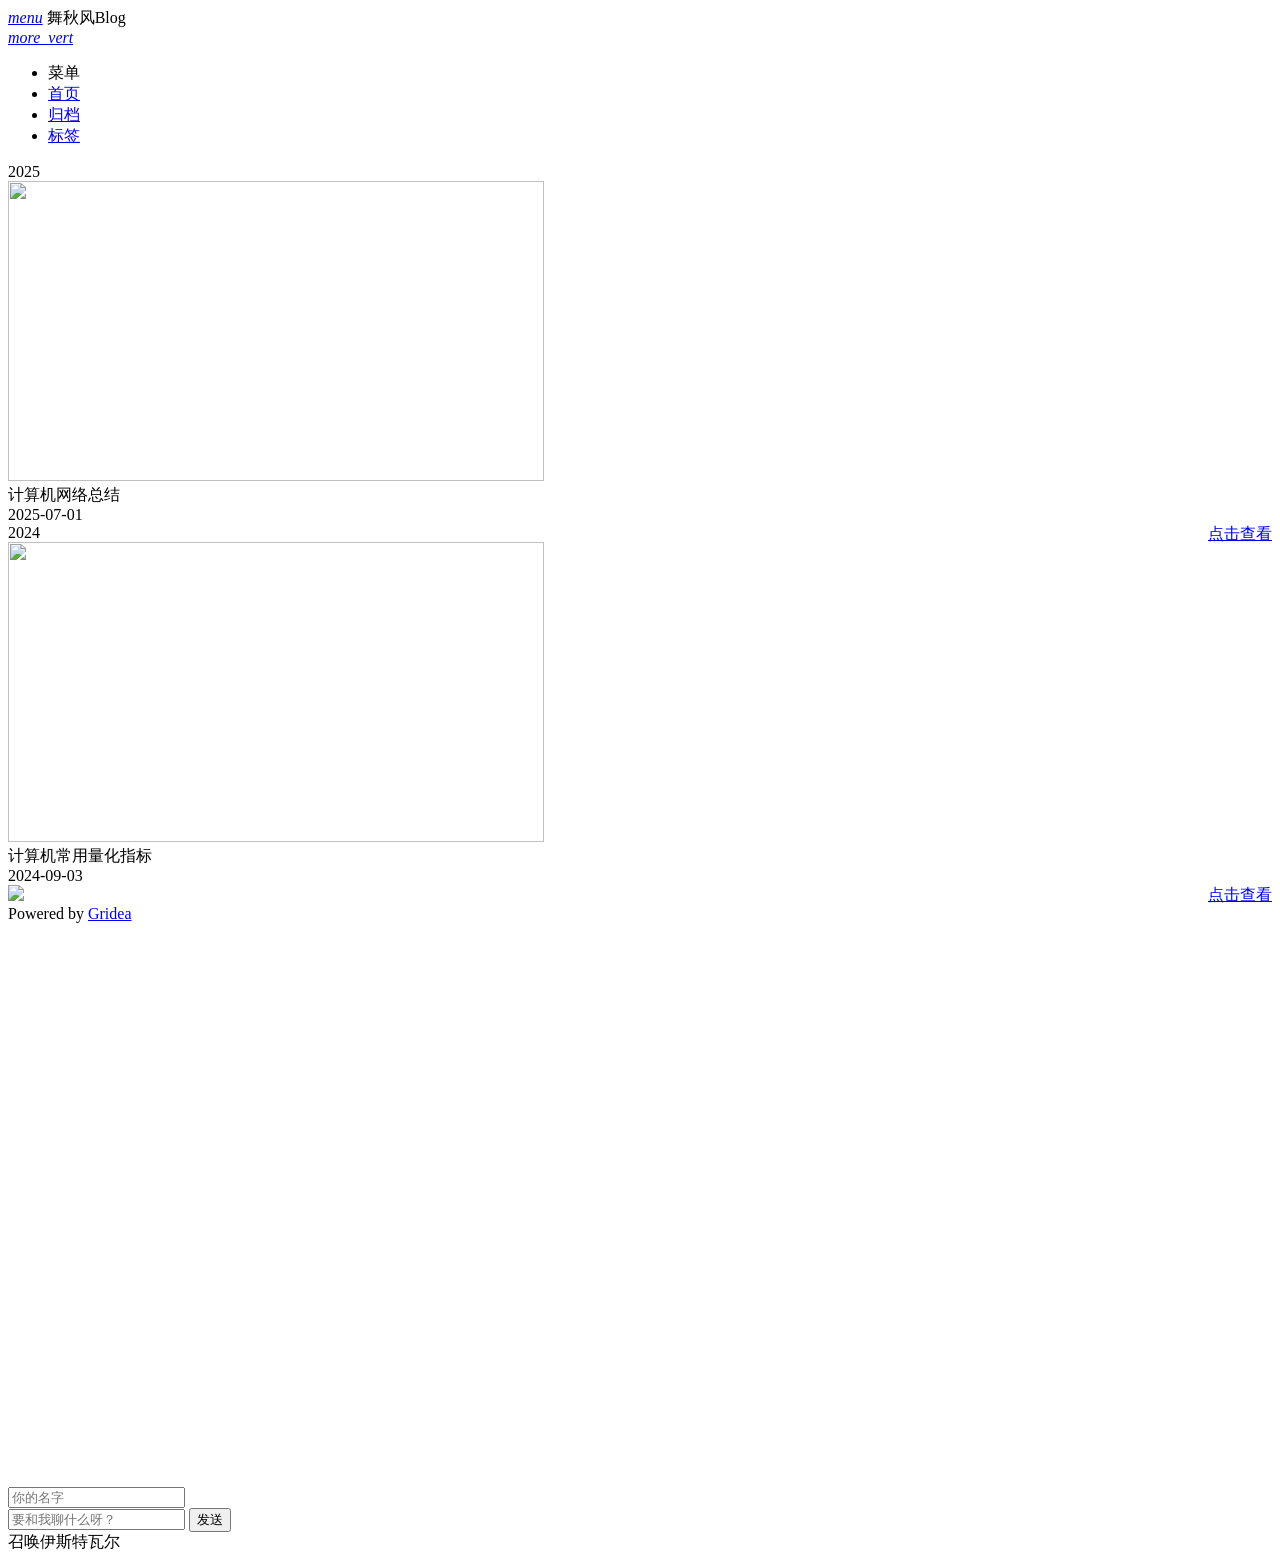
==== archives/index.html @ 3661b022 "feat: 检查PC端代码Bug Co-authored-by: traeagent <traeagent@users.noreply.github.com>" ====
<!DOCTYPE html>
<html lang="en">
<head>
    <meta charset="UTF-8">
    <title>舞秋风Blog</title>
    <meta name="viewport" content="width=device-width, initial-scale=1.0,maximum-scale=1.0, user-scalable=no"/>
    <meta http-equiv="X-UA-Compatible" content="IE=edge,chrome=1"/>
    <meta name="renderer" content="webkit">
    <meta http-equiv="Cache-Control" content="no-siteapp"/>
    <link rel="stylesheet" href="/styles/main.css">
    <link rel="stylesheet" href="/media/mdui/css/mdui.min.css">
    <link rel="stylesheet" href="/media/live2d/css/live2d.css" />
    
</head>
<body class=" mdui-appbar-with-toolbar  mdui-theme-primary-pink mdui-theme-accent-pink">
<header class="mdui-toolbar mdui-color-pink mdui-appbar-fixed mdui-appbar-scroll-toolbar-hide" style="z-index: 1000">
    <a href="javascript:;" mdui-drawer="{target: '#left-drawer',overlay:true}" class="mdui-btn mdui-btn-icon"><i class="mdui-icon material-icons">menu</i></a>
    <span class="mdui-typo-title">舞秋风Blog</span>
    <div class="mdui-toolbar-spacer"></div>
<!--    <a href="javascript:history.go(0);" class="mdui-btn mdui-btn-icon"><i class="mdui-icon material-icons">search</i></a>-->
    <a href="javascript:;" class="mdui-btn mdui-btn-icon"><i class="mdui-icon material-icons">more_vert</i></a>
</header>

<div class="mdui-drawer mdui-color-white mdui-drawer-full-height mdui-drawer-close" id="left-drawer">
    <ul class="mdui-list">
        <li class="mdui-subheader">菜单</li>
        
        <li class="mdui-list-item mdui-ripple">
            <a href="/" class="mdui-list-item-content">首页</a>
        </li>
        
        <li class="mdui-list-item mdui-ripple">
            <a href="/archives" class="mdui-list-item-content">归档</a>
        </li>
        
        <li class="mdui-list-item mdui-ripple">
            <a href="/tags" class="mdui-list-item-content">标签</a>
        </li>
        
    </ul>
</div>

<div class="mdui-container">
    <div class="mdui-row">
        <div class="mdui-col-md-10 mdui-col-offset-md-1 ">
            
            
                <div class="mdui-typo-display-1 mdui-m-b-2 mdui-m-l-1">
                    <div class="mdui-row">
                        <div class="mdui-col-xs-12">2025</div>
                    </div>
                    <div class="mdui-row">
                        
                        
                            <div class="mdui-col-xs-6 mdui-p-a-1">
                                <div class="mdui-card">
                                    <div class="mdui-card-media">
                                        <img width="536" height="300" src=" https://img-baofun.zhhainiao.com/fs/ba749418fdabc077b0c736d20f7d2d5b.jpg"/>
                                        <div class="mdui-card-primary">
                                            <div class="mdui-card-primary-title">计算机网络总结</div>
                                            <div class="mdui-card-primary-subtitle">2025-07-01</div>
                                        </div>
                                    </div>
                                    <div class="mdui-card-actions" style="float:right;">
                                        <a href="https://zanezhao0708.github.io/post/ji-suan-ji-wang-luo-zong-jie/" class="mdui-btn mdui-color-theme-accent mdui-ripple">点击查看</a>
                                    </div>
                                </div>
                            </div>
                        
                        
                        
                        
                    </div>
                </div>
            
                <div class="mdui-typo-display-1 mdui-m-b-2 mdui-m-l-1">
                    <div class="mdui-row">
                        <div class="mdui-col-xs-12">2024</div>
                    </div>
                    <div class="mdui-row">
                        
                        
                        
                        
                            <div class="mdui-col-xs-6 mdui-p-a-1">
                                <div class="mdui-card">
                                    <div class="mdui-card-media">
                                        <img width="536" height="300" src=" https://ts1.tc.mm.bing.net/th/id/R-C.e16cc3229f14a20f9c5bc32dd5b402c1?rik=js4FVTyAqB4IjQ&amp;riu=http%3a%2f%2fi0.hdslb.com%2fbfs%2farticle%2f5c6cc55d7e304df3febe0805456a464bd3ff73d7.jpg&amp;ehk=qOjg%2fRQz6%2bBXgSK93ZBFPNnkLpawLKHOj3ZbTi8owmw%3d&amp;risl=&amp;pid=ImgRaw&amp;r=0"/>
                                        <div class="mdui-card-primary">
                                            <div class="mdui-card-primary-title">计算机常用量化指标</div>
                                            <div class="mdui-card-primary-subtitle">2024-09-03</div>
                                        </div>
                                    </div>
                                    <div class="mdui-card-actions" style="float:right;">
                                        <a href="https://zanezhao0708.github.io/post/ji-suan-ji-chang-yong-liang-hua-zhi-biao/" class="mdui-btn mdui-color-theme-accent mdui-ripple">点击查看</a>
                                    </div>
                                </div>
                            </div>
                        
                        
                    </div>
                </div>
            
        </div>
    </div>
    <div class="mdui-row">
        

    </div>
</div>
<footer class="mdui-container footer ">
<!--    <div class="head_card-offset"></div>-->
    <div class="mdui-row mdui-row-gapless">
        <div class="k-container">
            <img width="100%" src="/media/img/skirt.png">
        </div>
    </div>

    <div class="site-info">
        Powered by <a href="https://github.com/getgridea/gridea" target="_blank">Gridea</a>
    </div>
</footer>
<div id="landlord" style="left:5px;bottom:0px;">
    <div class="message" style="opacity:0"></div>
    <canvas id="live2d" width="500" height="560" class="live2d"></canvas>
    <div class="live_talk_input_body">
        <div class="live_talk_input_name_body">
            <input name="name" type="text" class="live_talk_name white_input" id="AIuserName" autocomplete="off" placeholder="你的名字" />
        </div>
        <div class="live_talk_input_text_body">
            <input name="talk" type="text" class="live_talk_talk white_input" id="AIuserText" autocomplete="off" placeholder="要和我聊什么呀？"/>
            <button type="button" class="live_talk_send_btn" id="talk_send">发送</button>
        </div>
    </div>
    <input name="live_talk" id="live_talk" value="1" type="hidden" />
    <div class="live_ico_box">
        <div class="live_ico_item type_info" id="showInfoBtn"></div>
        <div class="live_ico_item type_talk" id="showTalkBtn"></div>
        <div class="live_ico_item type_music" id="musicButton"></div>
        <div class="live_ico_item type_youdu" id="youduButton"></div>
        <div class="live_ico_item type_quit" id="hideButton"></div>
        <input name="live_statu_val" id="live_statu_val" value="0" type="hidden" />
        <audio src="" style="display:none;" id="live2d_bgm" data-bgm="0" preload="none"></audio>
        <input name="live2dBGM" value="https://img.apa70.com/123.mp3" type="hidden">
        <input name="live2dBGM" value="https://img.apa70.com/123.mp3" type="hidden">
        <input id="duType" value="douqilai,l2d_caihong" type="hidden">
    </div>
</div>
<div id="open_live2d">召唤伊斯特瓦尔</div>
<script>
    var message_Path = '/media/live2d/';//资源目录，如果目录不对请更改
    var talkAPI = "";//如果有类似图灵机器人的聊天接口请填写接口路径
</script>
<!--<script src="/media/js/jquery-3.3.1.min.js"></script>-->
<script src="//apps.bdimg.com/libs/jquery/2.1.4/jquery.min.js"></script>
<script type="text/javascript" src="/media/live2d/js/live2d.js"></script>
<script type="text/javascript" src="/media/live2d/js/message.js"></script>

</body>
<script src="/media/mdui/js/mdui.min.js"></script>
</html>
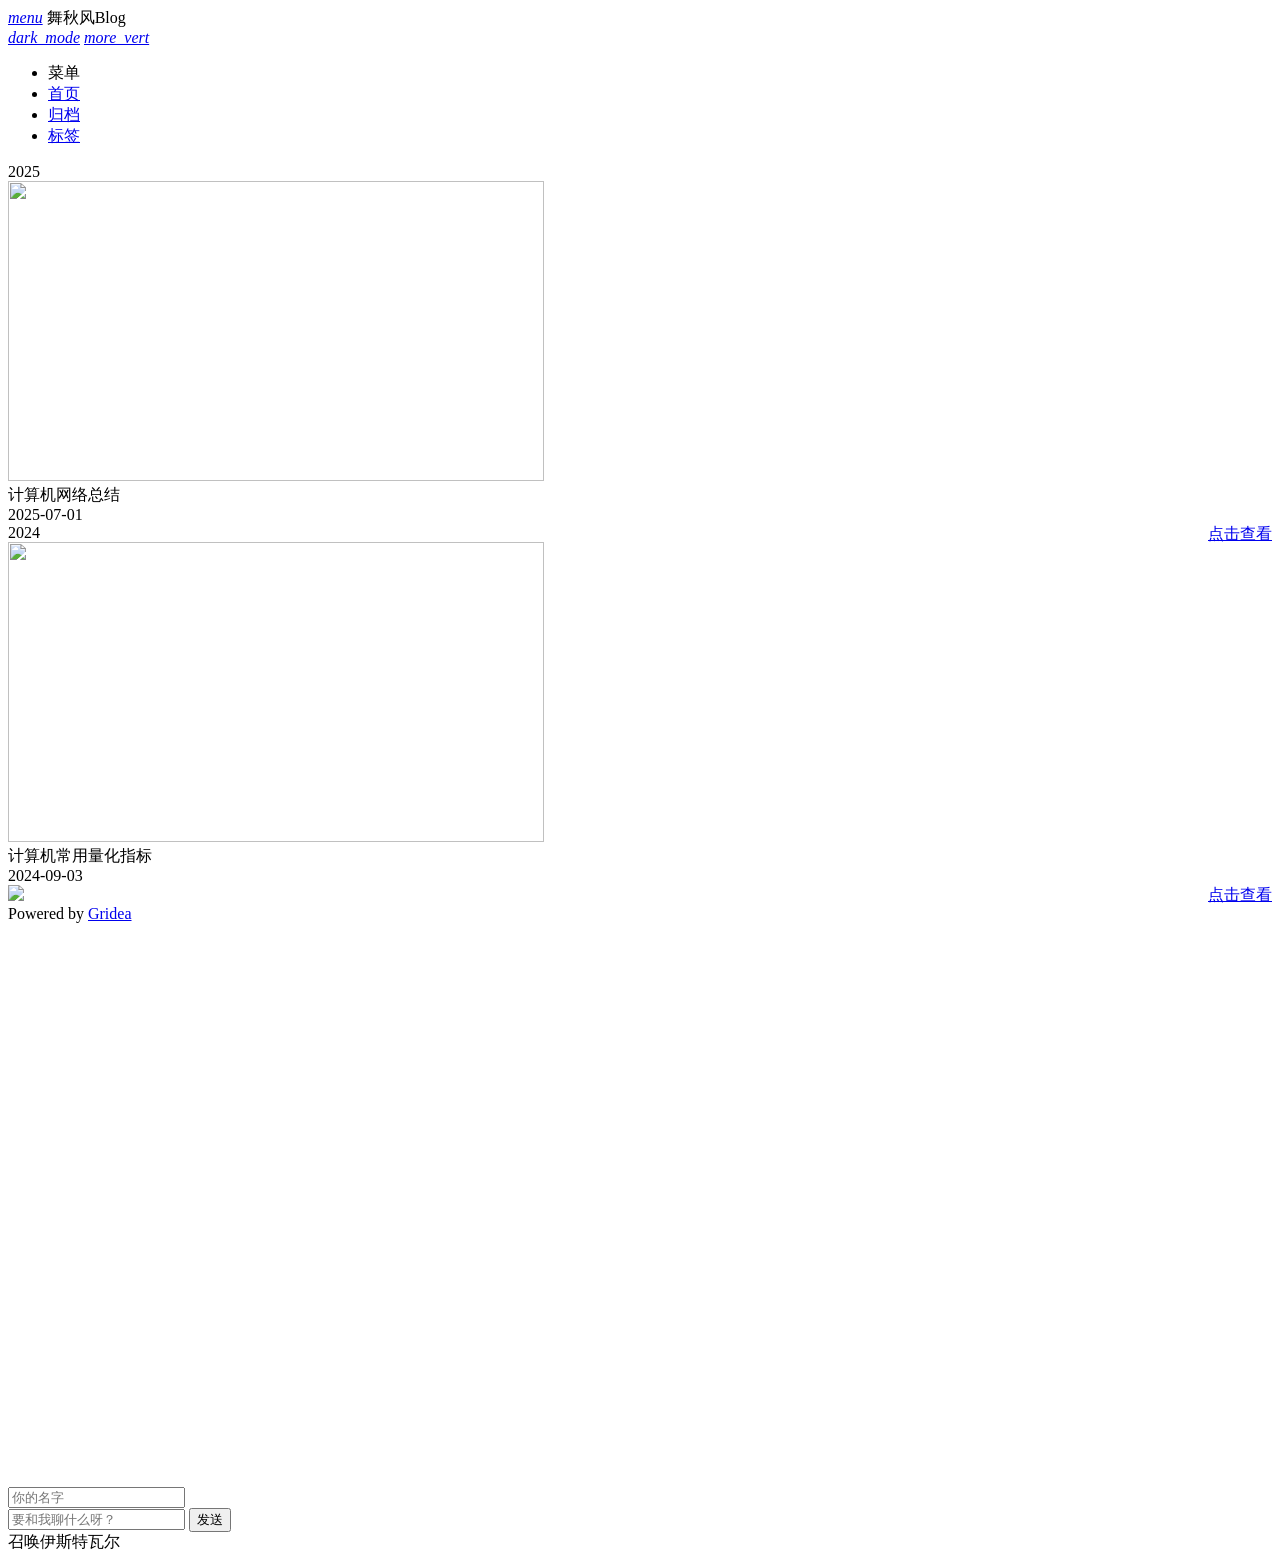
==== commit 63ab5ad9: "feat: 检查PC端代码Bug Co-authored-by: traeagent <traeagent@users.noreply.github.com>" ====
--- a/archives/index.html
+++ b/archives/index.html
@@ -11,13 +11,16 @@
     <link rel="stylesheet" href="/media/mdui/css/mdui.min.css">
     <link rel="stylesheet" href="/media/live2d/css/live2d.css" />
     
+<link rel="stylesheet" href="/media/css/features.css">
 </head>
 <body class=" mdui-appbar-with-toolbar  mdui-theme-primary-pink mdui-theme-accent-pink">
+<div id="reading-progress-bar"><div id="reading-progress"></div></div>
 <header class="mdui-toolbar mdui-color-pink mdui-appbar-fixed mdui-appbar-scroll-toolbar-hide" style="z-index: 1000">
     <a href="javascript:;" mdui-drawer="{target: '#left-drawer',overlay:true}" class="mdui-btn mdui-btn-icon"><i class="mdui-icon material-icons">menu</i></a>
     <span class="mdui-typo-title">舞秋风Blog</span>
     <div class="mdui-toolbar-spacer"></div>
 <!--    <a href="javascript:history.go(0);" class="mdui-btn mdui-btn-icon"><i class="mdui-icon material-icons">search</i></a>-->
+    <a href="javascript:;" id="dark-mode-toggle" class="mdui-btn mdui-btn-icon" title="暗色模式"><i class="mdui-icon material-icons">dark_mode</i></a>
     <a href="javascript:;" class="mdui-btn mdui-btn-icon"><i class="mdui-icon material-icons">more_vert</i></a>
 </header>
 
@@ -158,4 +161,5 @@
 
 </body>
 <script src="/media/mdui/js/mdui.min.js"></script>
+<script src="/media/js/features.js"></script>
 </html>
--- a/media/css/features.css
+++ b/media/css/features.css
@@ -0,0 +1,179 @@
+/* ==================== 1. 回到顶部按钮 ==================== */
+#back-to-top {
+    position: fixed;
+    right: 30px;
+    bottom: 80px;
+    width: 44px;
+    height: 44px;
+    border-radius: 50%;
+    background: #ff4081;
+    box-shadow: 0 2px 8px rgba(0, 0, 0, 0.3);
+    display: flex;
+    align-items: center;
+    justify-content: center;
+    cursor: pointer;
+    opacity: 0;
+    visibility: hidden;
+    transition: opacity 0.3s, visibility 0.3s, transform 0.3s;
+    z-index: 9999;
+    transform: translateY(10px);
+}
+#back-to-top:hover {
+    transform: translateY(0) scale(1.1);
+    box-shadow: 0 4px 12px rgba(255, 64, 129, 0.5);
+}
+#back-to-top.show {
+    opacity: 1;
+    visibility: visible;
+    transform: translateY(0);
+}
+
+/* ==================== 2. 暗色模式 ==================== */
+body.dark-mode {
+    background: #1a1a2e !important;
+    color: #e0e0e0;
+}
+body.dark-mode .mdui-toolbar {
+    background-color: #16213e !important;
+    color: #e0e0e0;
+}
+body.dark-mode .mdui-toolbar .mdui-typo-title,
+body.dark-mode .mdui-toolbar .mdui-icon {
+    color: #e0e0e0 !important;
+}
+body.dark-mode .mdui-drawer {
+    background-color: #16213e !important;
+    background-image: none !important;
+}
+body.dark-mode .mdui-list-item,
+body.dark-mode .mdui-subheader {
+    color: #e0e0e0 !important;
+}
+body.dark-mode .mdui-container {
+    background: #1a1a2e;
+}
+body.dark-mode .bili-card {
+    background-color: #16213e !important;
+    color: #e0e0e0;
+    box-shadow: 0 2px 4px rgba(0, 0, 0, 0.4);
+}
+body.dark-mode .bili-card-title {
+    color: #e0e0e0 !important;
+}
+body.dark-mode .bili-card-meta {
+    color: #999 !important;
+}
+body.dark-mode .site-info {
+    color: #888;
+}
+body.dark-mode .site-info a {
+    color: #bbb;
+}
+body.dark-mode .centerbg {
+    filter: brightness(0.6);
+}
+body.dark-mode .focusinfo .header-tou img {
+    filter: brightness(0.9);
+}
+body.dark-mode .header-info {
+    background: rgba(0, 0, 0, 0.7);
+    color: #ccc;
+}
+body.dark-mode .mdui-card {
+    background-color: #16213e !important;
+    color: #e0e0e0;
+}
+body.dark-mode .mdui-card-primary-title,
+body.dark-mode .mdui-card-primary-subtitle {
+    color: #e0e0e0 !important;
+}
+body.dark-mode .mdui-color-white {
+    background-color: #16213e !important;
+}
+body.dark-mode .entry-title,
+body.dark-mode .entry-census {
+    color: #e0e0e0 !important;
+}
+body.dark-mode .neko,
+body.dark-mode .neko p,
+body.dark-mode .neko h1,
+body.dark-mode .neko h2,
+body.dark-mode .neko h3,
+body.dark-mode .neko h4,
+body.dark-mode .neko h5,
+body.dark-mode .neko h6 {
+    color: #e0e0e0;
+}
+body.dark-mode .neko {
+    background-color: #1a1a2e;
+}
+body.dark-mode .archives-list {
+    background-color: #16213e !important;
+}
+body.dark-mode .archives-list .mdui-typo-headline {
+    color: #ff80ab !important;
+}
+body.dark-mode .vertical-text {
+    color: #ff6b6b;
+    text-shadow: 0 0 2px #333, 0 0 6px #ff6b6b, 0 0 12px #ff4081;
+}
+
+/* ==================== 3. 阅读进度条 ==================== */
+#reading-progress-bar {
+    position: fixed;
+    top: 0;
+    left: 0;
+    width: 100%;
+    height: 3px;
+    z-index: 9999;
+    background: transparent;
+}
+#reading-progress {
+    height: 100%;
+    width: 0;
+    background: linear-gradient(90deg, #ff4081, #ff80ab);
+    transition: width 0.1s linear;
+    border-radius: 0 2px 2px 0;
+}
+
+/* ==================== 4. 代码块复制按钮 ==================== */
+.code-block-wrapper {
+    position: relative;
+}
+.code-block-wrapper pre {
+    margin: 0;
+}
+.code-copy-btn {
+    position: absolute;
+    top: 8px;
+    right: 8px;
+    background: rgba(255, 255, 255, 0.1);
+    border: 1px solid rgba(255, 255, 255, 0.2);
+    border-radius: 4px;
+    color: #ccc;
+    padding: 4px 6px;
+    cursor: pointer;
+    opacity: 0;
+    transition: opacity 0.2s, background 0.2s;
+    z-index: 10;
+    display: flex;
+    align-items: center;
+    justify-content: center;
+    line-height: 1;
+}
+.code-block-wrapper:hover .code-copy-btn {
+    opacity: 1;
+}
+.code-copy-btn:hover {
+    background: rgba(255, 64, 129, 0.3);
+    color: #ff80ab;
+}
+.code-copy-btn.copied {
+    color: #4caf50;
+    opacity: 1;
+}
+body.dark-mode .code-copy-btn {
+    background: rgba(255, 255, 255, 0.05);
+    border-color: rgba(255, 255, 255, 0.1);
+    color: #999;
+}
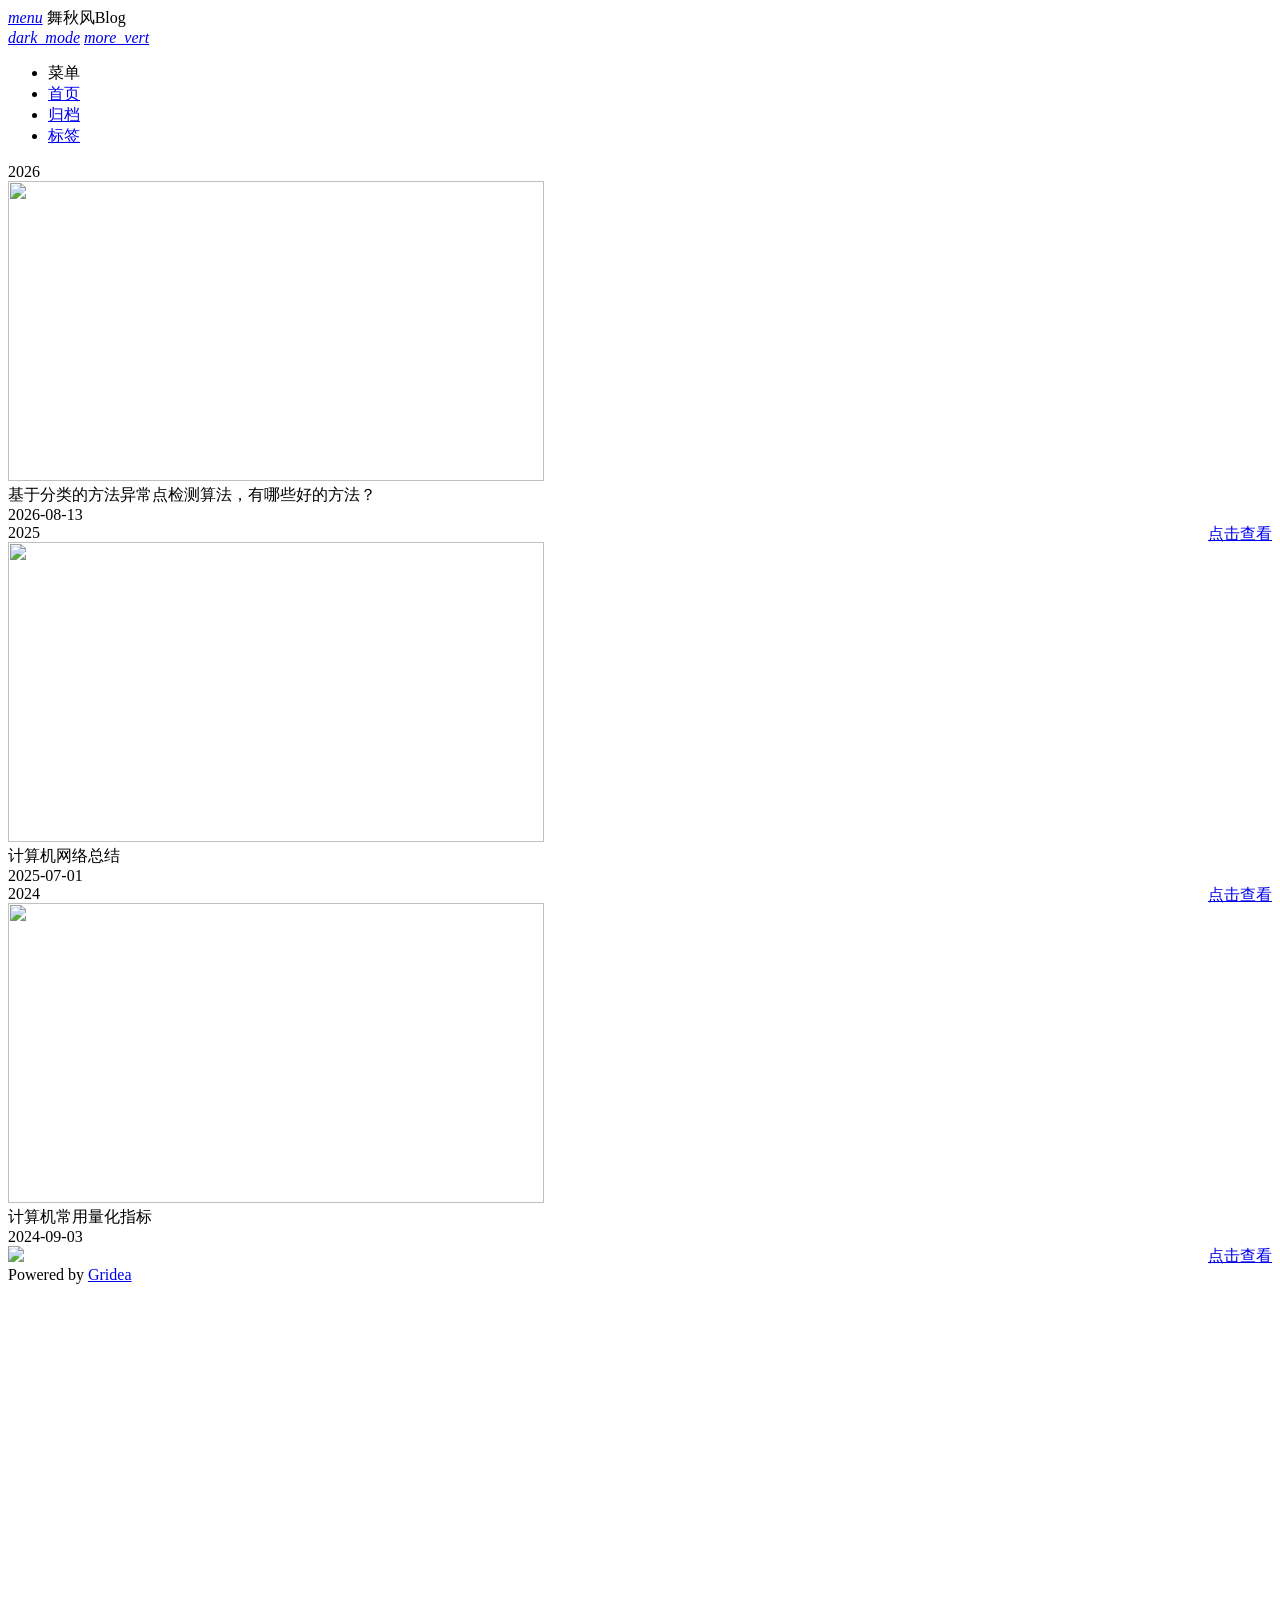
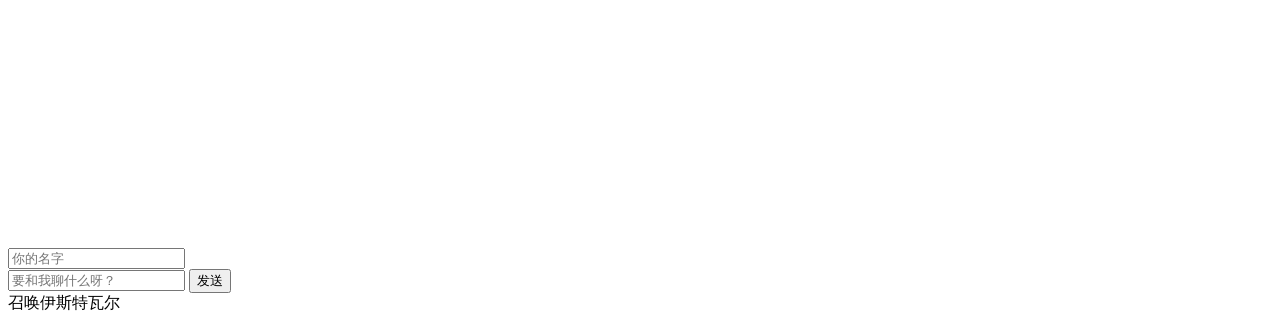
==== commit 9b15e49a: "feat: 首页和归档添加异常检测文章入口" ====
--- a/archives/index.html
+++ b/archives/index.html
@@ -47,6 +47,32 @@
     <div class="mdui-row">
         <div class="mdui-col-md-10 mdui-col-offset-md-1 ">
             
+            
+                <div class="mdui-typo-display-1 mdui-m-b-2 mdui-m-l-1">
+                    <div class="mdui-row">
+                        <div class="mdui-col-xs-12">2026</div>
+                    </div>
+                    <div class="mdui-row">
+                        
+                        
+                            <div class="mdui-col-xs-6 mdui-p-a-1">
+                                <div class="mdui-card">
+                                    <div class="mdui-card-media">
+                                        <img width="536" height="300" src="/post-images/1756952023465.jpg"/>
+                                        <div class="mdui-card-primary">
+                                            <div class="mdui-card-primary-title">基于分类的方法异常点检测算法，有哪些好的方法？</div>
+                                            <div class="mdui-card-primary-subtitle">2026-08-13</div>
+                                        </div>
+                                    </div>
+                                    <div class="mdui-card-actions" style="float:right;">
+                                        <a href="https://zanezhao0708.github.io/post/yi-chang-dian-jian-ce-suan-fa/" class="mdui-btn mdui-color-theme-accent mdui-ripple">点击查看</a>
+                                    </div>
+                                </div>
+                            </div>
+                        
+                        
+                    </div>
+                </div>
             
                 <div class="mdui-typo-display-1 mdui-m-b-2 mdui-m-l-1">
                     <div class="mdui-row">
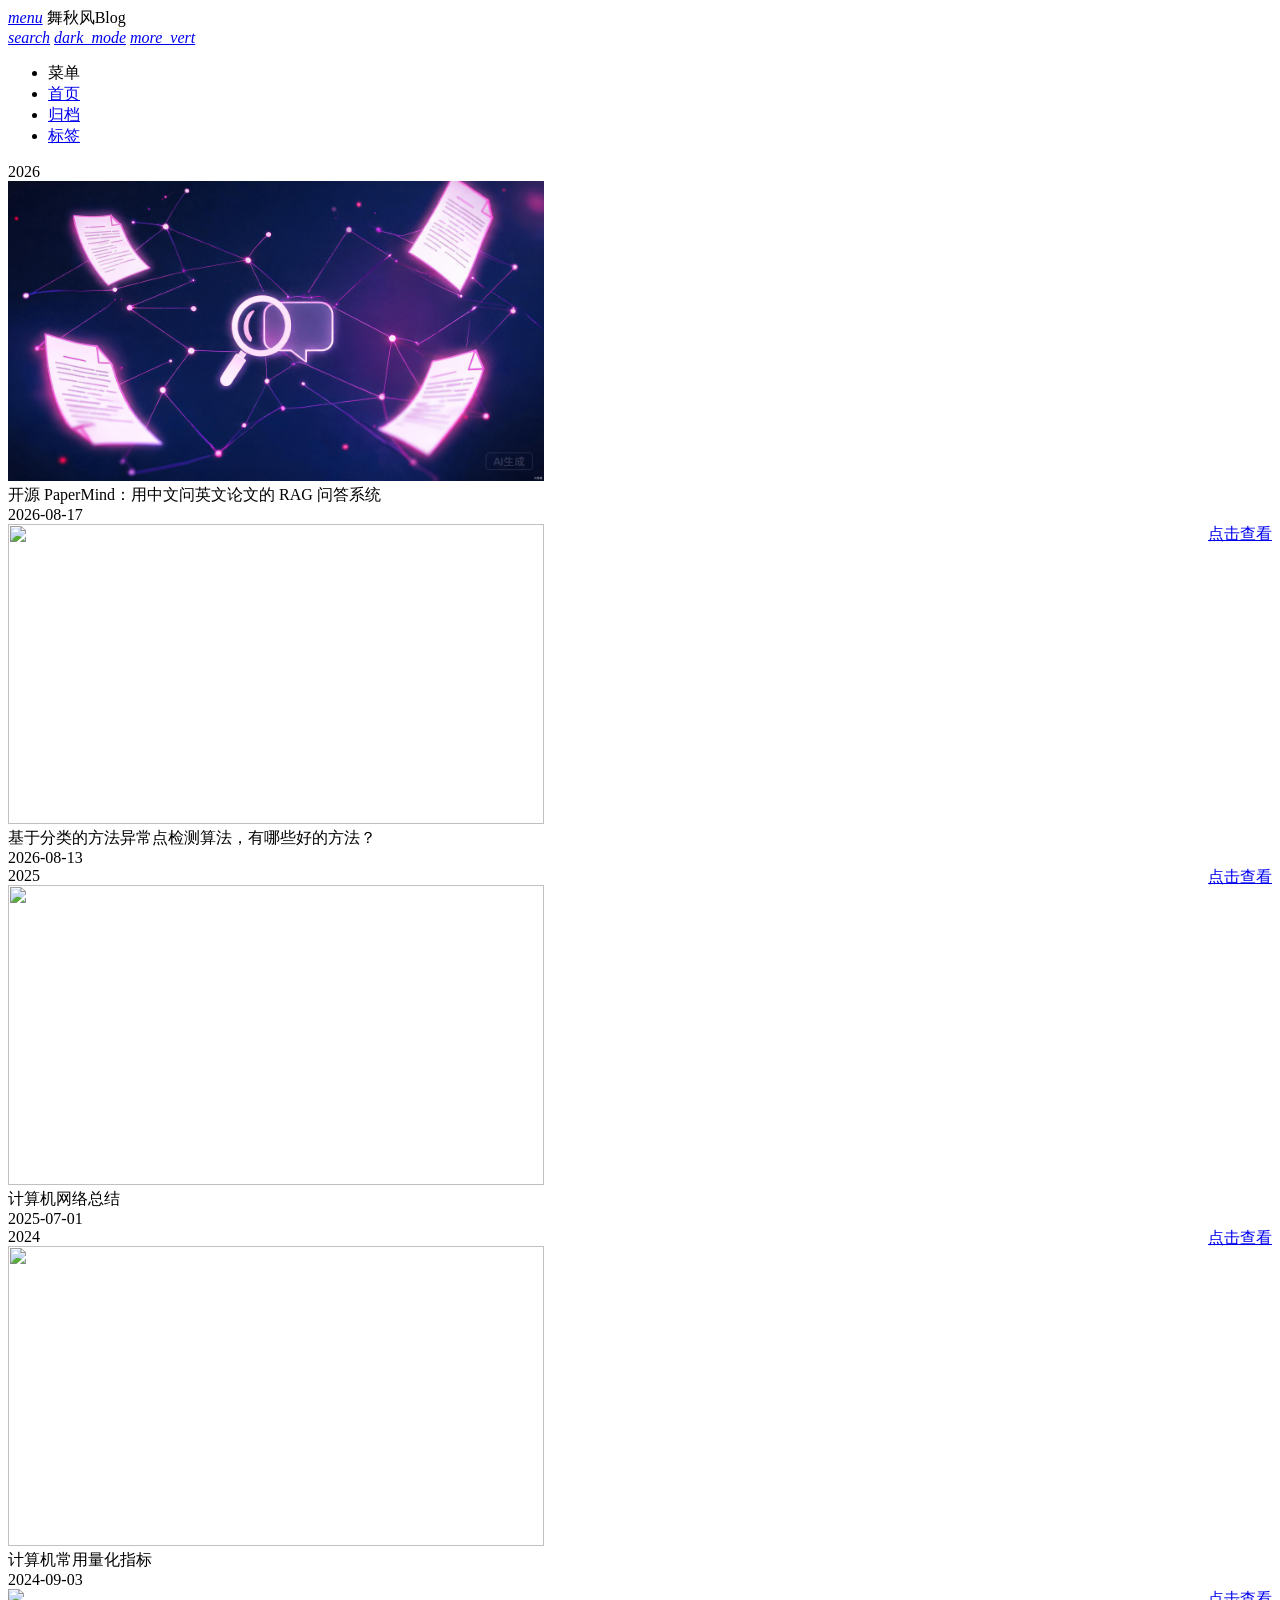
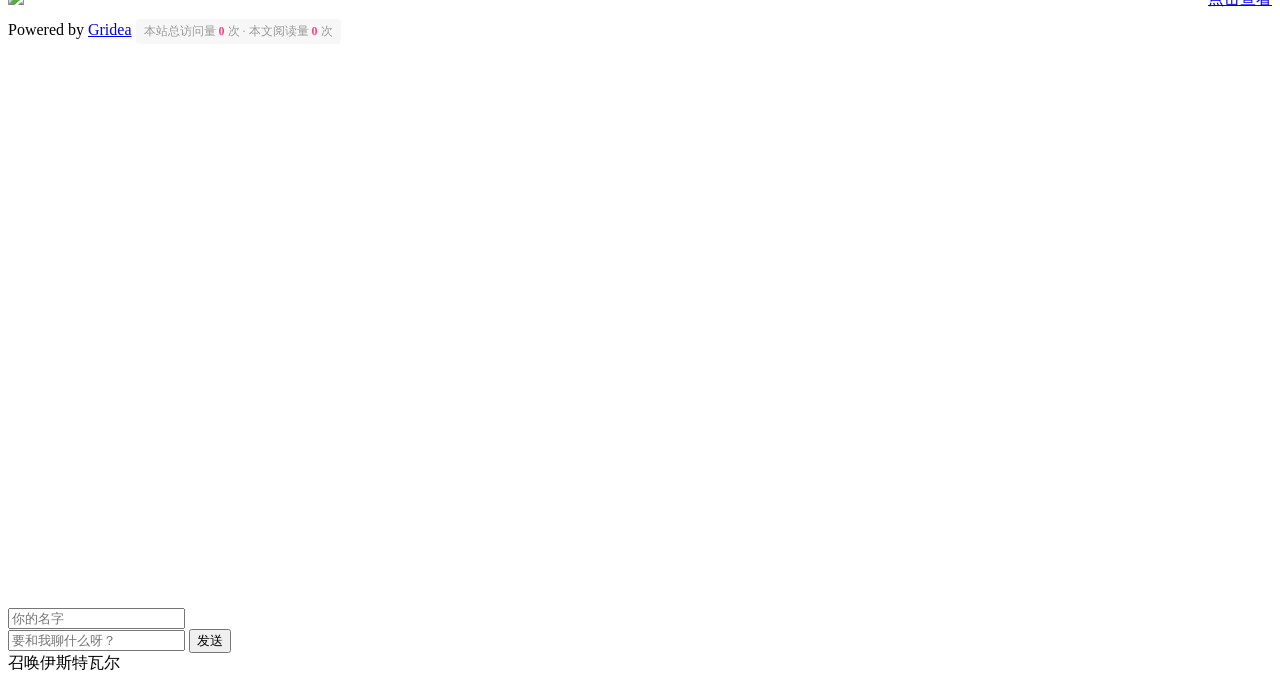
==== commit 431e287d: "post: 开源 PaperMind——用中文问英文论文的 RAG 问答系统" ====
--- a/archives/index.html
+++ b/archives/index.html
@@ -53,8 +53,24 @@
                         <div class="mdui-col-xs-12">2026</div>
                     </div>
                     <div class="mdui-row">
-                        
-                        
+
+
+                            <div class="mdui-col-xs-6 mdui-p-a-1">
+                                <div class="mdui-card">
+                                    <div class="mdui-card-media">
+                                        <img width="536" height="300" src="/post-images/1787068800000.jpg"/>
+                                        <div class="mdui-card-primary">
+                                            <div class="mdui-card-primary-title">开源 PaperMind：用中文问英文论文的 RAG 问答系统</div>
+                                            <div class="mdui-card-primary-subtitle">2026-08-17</div>
+                                        </div>
+                                    </div>
+                                    <div class="mdui-card-actions" style="float:right;">
+                                        <a href="https://zanezhao0708.github.io/post/kai-yuan-papermind-lun-wen-rag-wen-da/" class="mdui-btn mdui-color-theme-accent mdui-ripple">点击查看</a>
+                                    </div>
+                                </div>
+                            </div>
+
+
                             <div class="mdui-col-xs-6 mdui-p-a-1">
                                 <div class="mdui-card">
                                     <div class="mdui-card-media">
--- a/media/css/features.css
+++ b/media/css/features.css
@@ -177,3 +177,349 @@
     border-color: rgba(255, 255, 255, 0.1);
     color: #999;
 }
+
+/* ==================== 5. 悬浮目录导航(TOC) ==================== */
+#toc-container {
+    position: fixed;
+    right: 20px;
+    top: 100px;
+    width: 200px;
+    max-height: 60vh;
+    z-index: 1000;
+    display: none;
+}
+#toc-container.show {
+    display: block;
+}
+#toc-title {
+    font-size: 14px;
+    font-weight: bold;
+    color: #333;
+    margin-bottom: 10px;
+    padding-left: 10px;
+    border-left: 3px solid #ff4081;
+}
+#toc-list {
+    list-style: none;
+    padding: 0;
+    margin: 0;
+    overflow-y: auto;
+    max-height: calc(60vh - 30px);
+}
+#toc-list li {
+    margin: 0;
+    padding: 0;
+}
+#toc-list a {
+    display: block;
+    padding: 6px 10px;
+    font-size: 13px;
+    color: #666;
+    text-decoration: none;
+    border-left: 2px solid #e0e0e0;
+    transition: all 0.2s;
+    overflow: hidden;
+    text-overflow: ellipsis;
+    white-space: nowrap;
+}
+#toc-list a:hover {
+    color: #ff4081;
+    border-left-color: #ff4081;
+    background: rgba(255, 64, 129, 0.05);
+}
+#toc-list a.active {
+    color: #ff4081;
+    border-left-color: #ff4081;
+    background: rgba(255, 64, 129, 0.1);
+    font-weight: bold;
+}
+#toc-list a.toc-h3 { padding-left: 20px; font-size: 12px; }
+#toc-list a.toc-h4 { padding-left: 30px; font-size: 11px; color: #888; }
+body.dark-mode #toc-container { background: rgba(22, 33, 62, 0.95); }
+body.dark-mode #toc-title { color: #ff80ab; border-left-color: #ff80ab; }
+body.dark-mode #toc-list a { color: #aaa; border-left-color: #444; }
+body.dark-mode #toc-list a:hover,
+body.dark-mode #toc-list a.active { color: #ff80ab; border-left-color: #ff80ab; background: rgba(255, 128, 171, 0.1); }
+
+/* ==================== 6. 阅读时间+字数统计 ==================== */
+.reading-stats {
+    display: inline-flex;
+    align-items: center;
+    gap: 8px;
+    font-size: 13px;
+    color: #999;
+    margin-left: 15px;
+}
+.reading-stats svg {
+    width: 14px;
+    height: 14px;
+    fill: #999;
+}
+
+/* ==================== 7. 不蒜子访问统计 ==================== */
+.site-views {
+    font-size: 12px;
+    color: #999;
+    padding: 4px 8px;
+    background: rgba(0, 0, 0, 0.03);
+    border-radius: 3px;
+    display: inline-block;
+    margin-top: 10px;
+}
+.site-views span {
+    color: #ff4081;
+    font-weight: bold;
+}
+body.dark-mode .site-views { background: rgba(255, 255, 255, 0.05); }
+
+/* ==================== 8. 文章分享按钮 ==================== */
+.share-container {
+    margin: 30px 0;
+    padding: 20px 0;
+    border-top: 1px solid #eee;
+    border-bottom: 1px solid #eee;
+    display: flex;
+    align-items: center;
+    justify-content: space-between;
+    flex-wrap: wrap;
+    gap: 15px;
+}
+.share-label {
+    font-size: 14px;
+    color: #666;
+}
+.share-buttons {
+    display: flex;
+    gap: 10px;
+}
+.share-btn {
+    width: 36px;
+    height: 36px;
+    border-radius: 50%;
+    display: flex;
+    align-items: center;
+    justify-content: center;
+    cursor: pointer;
+    transition: all 0.3s;
+    border: none;
+    color: #fff;
+}
+.share-btn:hover {
+    transform: scale(1.15);
+    box-shadow: 0 4px 12px rgba(0, 0, 0, 0.2);
+}
+.share-btn.weibo { background: #e6162d; }
+.share-btn.qq { background: #12b7f5; }
+.share-btn.wechat { background: #07c160; }
+.share-btn.copy { background: #666; }
+.share-btn.copied { background: #4caf50; }
+.share-btn svg {
+    width: 18px;
+    height: 18px;
+    fill: #fff;
+}
+body.dark-mode .share-container { border-color: #333; }
+body.dark-mode .share-label { color: #aaa; }
+
+/* ==================== 9. 上一篇/下一篇导航 ==================== */
+.post-navigation {
+    display: flex;
+    justify-content: space-between;
+    margin: 30px 0;
+    padding: 20px 0;
+    border-top: 1px solid #eee;
+    gap: 15px;
+}
+.post-nav-item {
+    flex: 1;
+    max-width: 45%;
+    padding: 15px;
+    background: #f9f9f9;
+    border-radius: 8px;
+    transition: all 0.3s;
+    text-decoration: none;
+}
+.post-nav-item:hover {
+    background: #ff4081;
+    transform: translateY(-2px);
+    box-shadow: 0 4px 12px rgba(255, 64, 129, 0.2);
+}
+.post-nav-item:hover .post-nav-label,
+.post-nav-item:hover .post-nav-title { color: #fff; }
+.post-nav-label {
+    font-size: 12px;
+    color: #999;
+    display: block;
+    margin-bottom: 5px;
+}
+.post-nav-title {
+    font-size: 14px;
+    color: #333;
+    overflow: hidden;
+    text-overflow: ellipsis;
+    white-space: nowrap;
+}
+.post-nav-item.next { text-align: right; }
+body.dark-mode .post-nav-item { background: #16213e; }
+body.dark-mode .post-nav-label { color: #888; }
+body.dark-mode .post-nav-title { color: #ddd; }
+body.dark-mode .post-nav-item:hover { background: #ff4081; }
+
+/* ==================== 10. 相关文章推荐 ==================== */
+.related-posts {
+    margin: 30px 0;
+    padding: 20px;
+    background: #f9f9f9;
+    border-radius: 8px;
+}
+.related-posts-title {
+    font-size: 16px;
+    font-weight: bold;
+    color: #333;
+    margin-bottom: 15px;
+    display: flex;
+    align-items: center;
+    gap: 8px;
+}
+.related-posts-title svg {
+    width: 18px;
+    height: 18px;
+    fill: #ff4081;
+}
+.related-posts-list {
+    display: flex;
+    flex-wrap: wrap;
+    gap: 15px;
+}
+.related-post-item {
+    flex: 1;
+    min-width: 200px;
+    max-width: calc(50% - 8px);
+    display: block;
+    padding: 12px;
+    background: #fff;
+    border-radius: 6px;
+    text-decoration: none;
+    transition: all 0.3s;
+    border: 1px solid #eee;
+}
+.related-post-item:hover {
+    transform: translateY(-3px);
+    box-shadow: 0 4px 12px rgba(0, 0, 0, 0.1);
+    border-color: #ff4081;
+}
+.related-post-item h4 {
+    font-size: 14px;
+    color: #333;
+    margin: 0 0 5px 0;
+    overflow: hidden;
+    text-overflow: ellipsis;
+    white-space: nowrap;
+}
+.related-post-item time {
+    font-size: 12px;
+    color: #999;
+}
+body.dark-mode .related-posts { background: #16213e; }
+body.dark-mode .related-posts-title { color: #ff80ab; }
+body.dark-mode .related-post-item { background: #1a1a2e; border-color: #333; }
+body.dark-mode .related-post-item:hover { border-color: #ff80ab; }
+body.dark-mode .related-post-item h4 { color: #ddd; }
+
+/* ==================== 11. 全站搜索 ==================== */
+#search-overlay {
+    position: fixed;
+    top: 0;
+    left: 0;
+    width: 100%;
+    height: 100%;
+    background: rgba(0, 0, 0, 0.7);
+    z-index: 99999;
+    display: none;
+    align-items: flex-start;
+    justify-content: center;
+    padding-top: 100px;
+}
+#search-overlay.show { display: flex; }
+#search-modal {
+    width: 90%;
+    max-width: 600px;
+    background: #fff;
+    border-radius: 12px;
+    overflow: hidden;
+    box-shadow: 0 10px 40px rgba(0, 0, 0, 0.3);
+}
+#search-input {
+    width: 100%;
+    padding: 20px 50px 20px 20px;
+    border: none;
+    font-size: 18px;
+    outline: none;
+    box-sizing: border-box;
+}
+#search-close {
+    position: absolute;
+    top: 20px;
+    right: 15px;
+    width: 30px;
+    height: 30px;
+    border: none;
+    background: none;
+    cursor: pointer;
+    font-size: 24px;
+    color: #999;
+}
+#search-results {
+    max-height: 400px;
+    overflow-y: auto;
+    border-top: 1px solid #eee;
+}
+.search-result-item {
+    display: block;
+    padding: 15px 20px;
+    border-bottom: 1px solid #eee;
+    text-decoration: none;
+    transition: background 0.2s;
+}
+.search-result-item:hover { background: #f5f5f5; }
+.search-result-item h3 {
+    font-size: 16px;
+    color: #333;
+    margin: 0 0 5px 0;
+}
+.search-result-item p {
+    font-size: 13px;
+    color: #888;
+    margin: 0;
+    overflow: hidden;
+    text-overflow: ellipsis;
+    white-space: nowrap;
+}
+.search-result-item mark {
+    background: #ffeb3b;
+    padding: 0 2px;
+    border-radius: 2px;
+}
+#search-no-result {
+    padding: 40px 20px;
+    text-align: center;
+    color: #999;
+}
+body.dark-mode #search-modal { background: #16213e; }
+body.dark-mode #search-input { background: #16213e; color: #e0e0e0; }
+body.dark-mode #search-results { border-color: #333; }
+body.dark-mode .search-result-item { border-color: #333; }
+body.dark-mode .search-result-item:hover { background: #1a1a2e; }
+body.dark-mode .search-result-item h3 { color: #e0e0e0; }
+body.dark-mode .search-result-item p { color: #aaa; }
+
+/* ==================== 响应式适配 ==================== */
+@media (max-width: 1400px) {
+    #toc-container { display: none !important; }
+}
+@media (max-width: 768px) {
+    .post-navigation { flex-direction: column; }
+    .post-nav-item { max-width: 100%; }
+    .related-post-item { max-width: 100%; }
+    #search-modal { margin: 10px; width: calc(100% - 20px); }
+}
